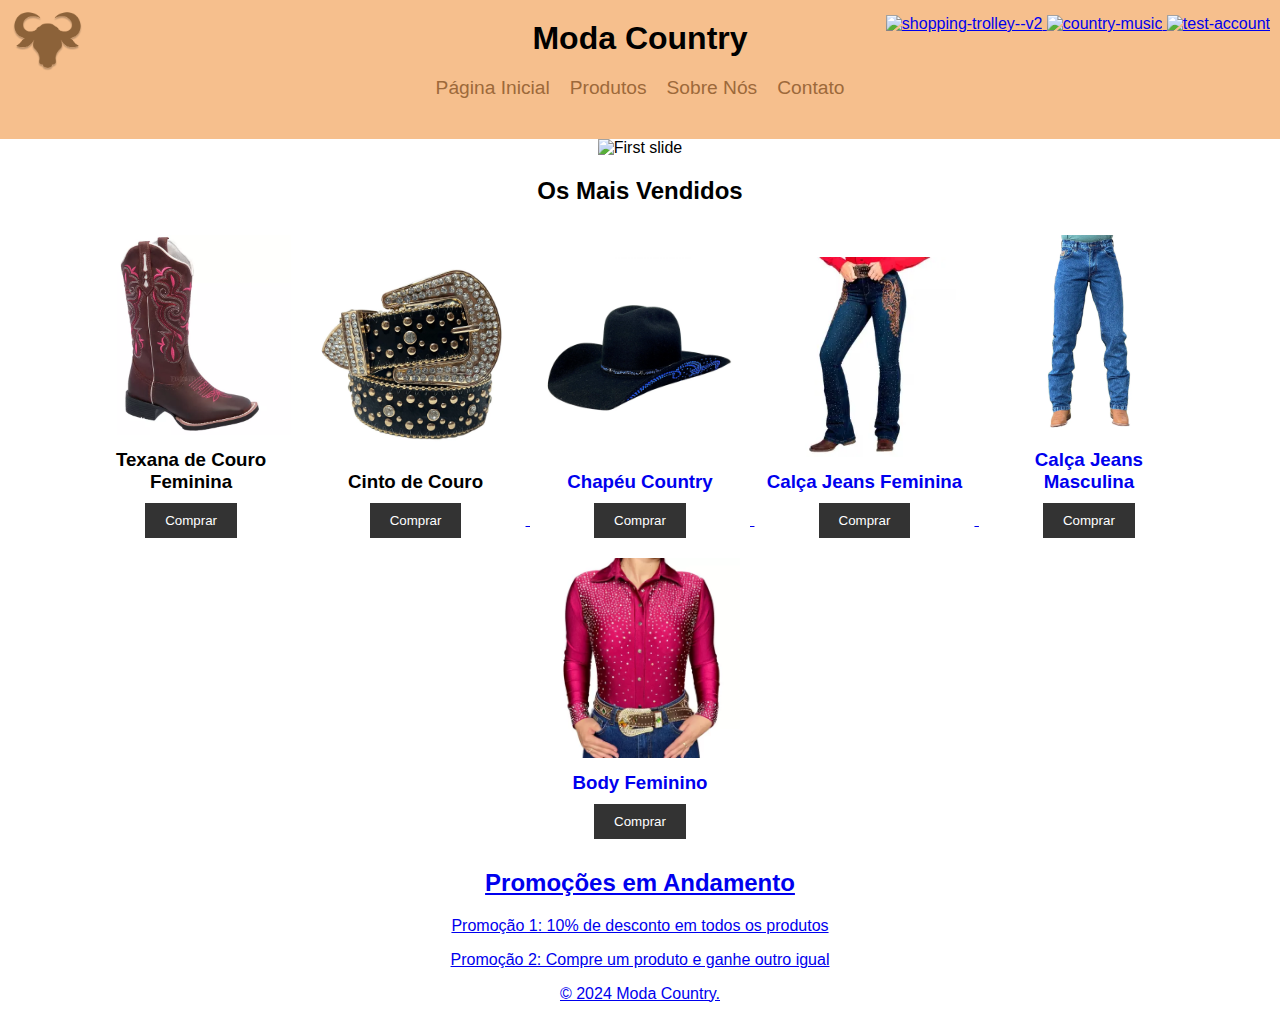
==== Moda Country/index.html @ ecba9f69 "Add files via upload" ====
<!DOCTYPE html>
<html lang="pt-br">

<head>
  <meta charset="UTF-8">
  <meta name="viewport" content="width=device-width, initial-scale=1.0">
  <title>Moda Country</title>
  <link rel="stylesheet" href="acess/css/index.css">
</head>

<body>
  <div class="logo">
    <img src="imagens/logo.png" alt="Logo">
  </div>

  <header>
    <h1>Moda Country</h1>
    <nav>
      <ul class="nav-list">
        <li><a href="index.html">Página Inicial</a></li>
        <li><a href="produto.html">Produtos</a></li>
        <li><a href="sobre nós.html">Sobre Nós</a></li>
        <li><a href="contato.html">Contato</a></li>
      </ul>
      
      <div class="icon-container">
        <div class="container">
          <a href="carrinho.html">
        <img width="45" height="45" src="https://img.icons8.com/pastel-glyph/50/shopping-trolley--v2.png" alt="shopping-trolley--v2"/>
        </a>
        <a href="favorito.html">
        <img width="45" height="45" src="https://img.icons8.com/ios/50/country-music.png" alt="country-music"/>       <i class="fi fi-rr-user"></i> 
        </a>
        <a href="login.html">   
        <img width="45" height="45" src="https://img.icons8.com/parakeet-line/50/test-account.png" alt="test-account"/>
        </a>
      </div>
      </div>   
    </nav>
  </header>

  <div class="slide">
    <img src="imagens/imagem slide.png" alt="First slide">
  </div>

  <main>
    <section id="produtos-destaque">
      <h2>Os Mais Vendidos</h2>
      <div class="produto">
        <img src="imagens/bota texana 1.webp" alt="produto 1">
        <h3>Texana de Couro Feminina</h3>
        <a href="compra 1.html"><button>Comprar</button></a>
      </div>
      <div class="produto">
        <img src="imagens/cinto 1.webp" alt="produto 2">
        <h3>Cinto de Couro</h3>
        <a href="compra 2.html"><button>Comprar</button>
      </div>
      <div class="produto">
        <img src="imagens/chapeu 5.webp" alt="produto 3">
        <h3>Chapéu Country</h3>
        <button>Comprar</button>
      </div>
      <div class="produto">
        <img src="imagens/calça feminina 1.webp" alt="produto 4">
        <h3>Calça Jeans Feminina</h3>
        <button>Comprar</button>
      </div>
      <div class="produto">
        <img src="imagens/calça masculina 1.webp" alt="produto 5">
        <h3>Calça Jeans Masculina</h3>
        <button>Comprar</button>
      </div>
      <div class="produto">
        <img src="imagens/body 1.webp" alt="produto 6">
        <h3>Body Feminino</h3>
        <button>Comprar</button>
      </div>
    </section>

    <section id="promocoes">
      <h2>Promoções em Andamento</h2>
      <p>Promoção 1: 10% de desconto em todos os produtos</p>
      <p>Promoção 2: Compre um produto e ganhe outro igual</p>
    </section>
  </main>


  <footer>
    <div class="container">
        <p>© 2024 Moda Country.</p>
       
    </div>
</footer>


  <script src="js/scripts.js"></script>
</body>

</html>
---- Moda Country/acess/css/index.css ----
body {
  font-family: Arial, sans-serif;
  margin: 0;
  padding: 0;
  text-align: center; /* Centraliza o texto do corpo */
}

header {
  background-color: #F6BF8D;
  padding: 20px 0;
}

.logo {
  position: absolute;
  top: 10px; /* Ajuste conforme necessário */
  left: 10px; /* Ajuste conforme necessário */
  z-index: 1000; /* Garante que o logo fique acima do conteúdo */
}

.logo img {
  width: 75px; /* Ajuste o tamanho conforme necessário */
  height: auto;
}

.icon {
  display: flex;
  top: 10px;
  right: 10px;
}


.icon a {
  color: #000;
  font-size: 24px;
  text-decoration: none;

}

.icon-container.right {
  right: 100px;
}

.icon a:hover {
  color: #007bff;
}

.icon-container {
    position: absolute;
    top: 15px;
    right: 10px;
    
}

.icon-container img {
    width: 30px;
    height: 30px;
}


header h1 {
  margin: 0;
  font-size: 2em;
}

nav {
  margin: 20px 0;
}

.nav-list {
  list-style: none;
  padding: 0;
  display: flex;
  justify-content: center; /* Centraliza os itens do nav */
  gap: 20px; /* Espaçamento entre os itens */
}

.nav-list li {
  display: inline;
}

.nav-list a {
  text-decoration: none;
  color: #9D693A;
  font-size: 1.2em;
}


.slide img {
  width: 100%;
  height: auto;
}


#produtos-destaque .produtos {
  display: flex;
  flex-wrap: wrap;
  justify-content: center;
  gap: 20px;
}


.produto img {
  width: 100%;
  height: auto;
}

.produto h3 {
  margin: 10px 0;
}

button {
  padding: 10px 20px;
  background-color: #333;
  color: white;
  border: none;
  cursor: pointer;
}

button:hover {
  background-color: #555;
}


.footer{
  background-color:rgba(244, 166, 99, 0.4);
  color: black;
  padding: 0; 
  font-family:'Tino';
}

.produto {
  display: inline-block;
  width: 200px; /* Altere conforme necessário */
  margin: 10px;
}

#produtos-destaque .produtos {
  display: flex;
  flex-wrap: wrap;
  justify-content: center;
  gap: 20px;
}
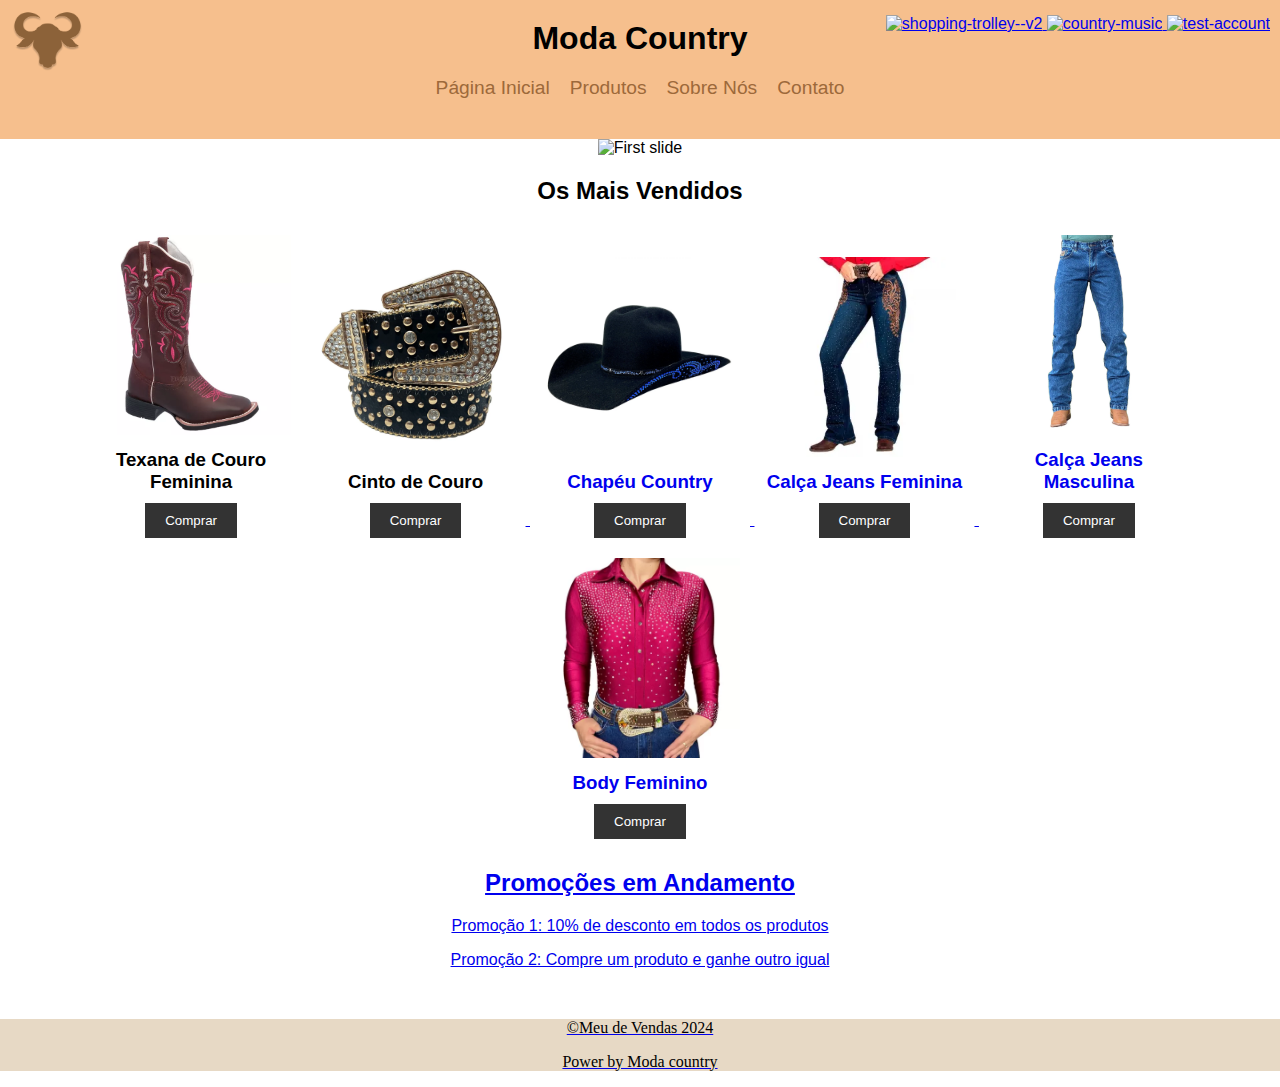
==== commit f6d39fdc: "Add files via upload" ====
--- a/Moda Country/index.html
+++ b/Moda Country/index.html
@@ -86,12 +86,11 @@
   </main>
 
 
-  <footer>
-    <div class="container">
-        <p>© 2024 Moda Country.</p>
-       
-    </div>
-</footer>
+  <br>
+    <footer class="footer">
+      <p>&copy;Meu de Vendas 2024</p>
+      <p>Power by Moda country</p>
+    </footer>
 
 
   <script src="js/scripts.js"></script>
--- a/Moda Country/acess/css/index.css
+++ b/Moda Country/acess/css/index.css
@@ -122,7 +122,7 @@
 
 
 .footer{
-  background-color:rgba(244, 166, 99, 0.4);
+  background-color:rgba(198, 164, 117, 0.418);
   color: black;
   padding: 0; 
   font-family:'Tino';
